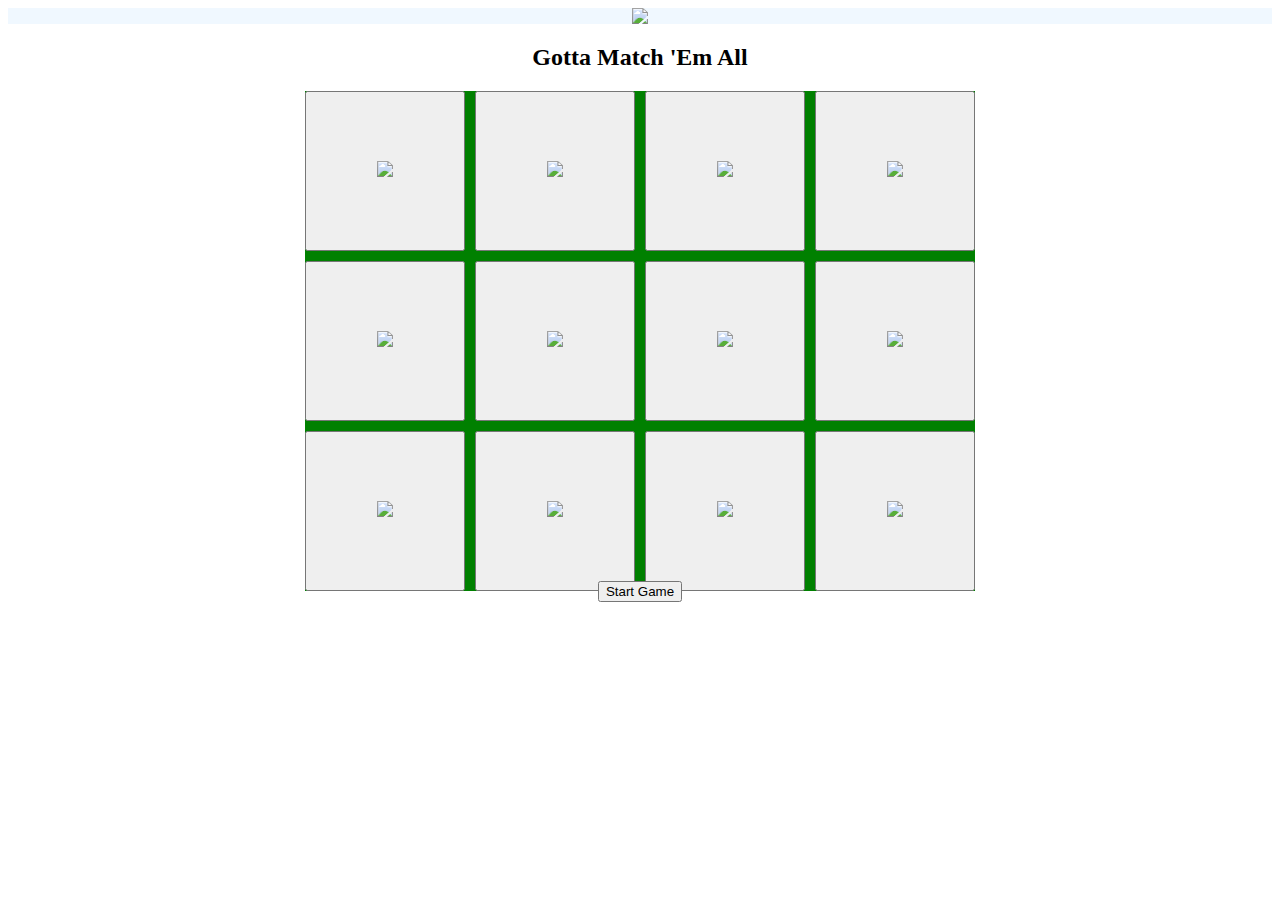
==== index.html @ b0e1e131 "adds playing field grid and toggle for cards" ====
<!DOCTYPE html>
<html lang="en">
<head>
    <meta charset="UTF-8">
    <meta name="viewport" content="width=device-width, initial-scale=1.0">
    <meta http-equiv="X-UA-Compatible" content="ie=edge">
    <link rel="preconnect" href="https://fonts.googleapis.com">
    <link rel="preconnect" href="https://fonts.gstatic.com" crossorigin>
    <link href="https://fonts.googleapis.com/css2?family=Merriweather&display=swap" rel="stylesheet">
    <link href="/css/style.css" rel="stylesheet">
    <script src="https://code.jquery.com/jquery-3.6.4.min.js" integrity="sha256-oP6HI9z1XaZNBrJURtCoUT5SUnxFr8s3BzRl+cbzUq8=" crossorigin="anonymous"></script>
    <script defer src="./js/script.js"></script>
    <title>Match Masters</title>
</head>
<header>
    <img src ="https://cdn.discordapp.com/attachments/1070105779736158238/1086332966155866112/match-masters-logo.png">
</header>
<body>
<h2>Gotta Match 'Em All</h2>
    <main>
        <div class="game-cards">
            <div class="card-fronts">
                <button type="button" class="card-front">
                 <img src="https://images-wixmp-ed30a86b8c4ca887773594c2.wixmp.com/f/4294769f-0f6f-466f-b1ec-b581d84cfd77/d4umff8-ede600bf-4530-461a-9648-2b0ce3cdd3c1.png?token=eyJ0eXAiOiJKV1QiLCJhbGciOiJIUzI1NiJ9.[base64].Z8iJXa7gf_w7TgjZww039iDXovcV-n1oQHAmroGyP5k" id="card1"></button>
                <button type="button" class="card-front">
                  <img src="https://images-wixmp-ed30a86b8c4ca887773594c2.wixmp.com/f/4294769f-0f6f-466f-b1ec-b581d84cfd77/d4umff8-ede600bf-4530-461a-9648-2b0ce3cdd3c1.png?token=eyJ0eXAiOiJKV1QiLCJhbGciOiJIUzI1NiJ9.[base64].Z8iJXa7gf_w7TgjZww039iDXovcV-n1oQHAmroGyP5k" id="card2"></button>
                <button type="button" class="card-front">
                  <img src="https://images-wixmp-ed30a86b8c4ca887773594c2.wixmp.com/f/4294769f-0f6f-466f-b1ec-b581d84cfd77/d4umff8-ede600bf-4530-461a-9648-2b0ce3cdd3c1.png?token=eyJ0eXAiOiJKV1QiLCJhbGciOiJIUzI1NiJ9.[base64].Z8iJXa7gf_w7TgjZww039iDXovcV-n1oQHAmroGyP5k" id="card3"></button>
                <button type="button" class="card-front">
                 <img src="https://images-wixmp-ed30a86b8c4ca887773594c2.wixmp.com/f/4294769f-0f6f-466f-b1ec-b581d84cfd77/d4umff8-ede600bf-4530-461a-9648-2b0ce3cdd3c1.png?token=eyJ0eXAiOiJKV1QiLCJhbGciOiJIUzI1NiJ9.[base64].Z8iJXa7gf_w7TgjZww039iDXovcV-n1oQHAmroGyP5k" id="card4"></button>
                <button type="button" class="card-front">
                  <img src="https://images-wixmp-ed30a86b8c4ca887773594c2.wixmp.com/f/4294769f-0f6f-466f-b1ec-b581d84cfd77/d4umff8-ede600bf-4530-461a-9648-2b0ce3cdd3c1.png?token=eyJ0eXAiOiJKV1QiLCJhbGciOiJIUzI1NiJ9.[base64].Z8iJXa7gf_w7TgjZww039iDXovcV-n1oQHAmroGyP5k" id="card5"></button>
                <button type="button" class="card-front">
                  <img src="https://images-wixmp-ed30a86b8c4ca887773594c2.wixmp.com/f/4294769f-0f6f-466f-b1ec-b581d84cfd77/d4umff8-ede600bf-4530-461a-9648-2b0ce3cdd3c1.png?token=eyJ0eXAiOiJKV1QiLCJhbGciOiJIUzI1NiJ9.[base64].Z8iJXa7gf_w7TgjZww039iDXovcV-n1oQHAmroGyP5k" id="card6"></button>
                <button type="button" class="card-front">
                 <img src="https://images-wixmp-ed30a86b8c4ca887773594c2.wixmp.com/f/4294769f-0f6f-466f-b1ec-b581d84cfd77/d4umff8-ede600bf-4530-461a-9648-2b0ce3cdd3c1.png?token=eyJ0eXAiOiJKV1QiLCJhbGciOiJIUzI1NiJ9.[base64].Z8iJXa7gf_w7TgjZww039iDXovcV-n1oQHAmroGyP5k" id="card7"></button>
                <button type="button" class="card-front">
                 <img src="https://images-wixmp-ed30a86b8c4ca887773594c2.wixmp.com/f/4294769f-0f6f-466f-b1ec-b581d84cfd77/d4umff8-ede600bf-4530-461a-9648-2b0ce3cdd3c1.png?token=eyJ0eXAiOiJKV1QiLCJhbGciOiJIUzI1NiJ9.[base64].Z8iJXa7gf_w7TgjZww039iDXovcV-n1oQHAmroGyP5k" id="card8"></button>
                <button type="button" class="card-front">
                 <img src="https://images-wixmp-ed30a86b8c4ca887773594c2.wixmp.com/f/4294769f-0f6f-466f-b1ec-b581d84cfd77/d4umff8-ede600bf-4530-461a-9648-2b0ce3cdd3c1.png?token=eyJ0eXAiOiJKV1QiLCJhbGciOiJIUzI1NiJ9.[base64].Z8iJXa7gf_w7TgjZww039iDXovcV-n1oQHAmroGyP5k" id="card9"></button>
                <button type="button" class="card-front">
                 <img src="https://images-wixmp-ed30a86b8c4ca887773594c2.wixmp.com/f/4294769f-0f6f-466f-b1ec-b581d84cfd77/d4umff8-ede600bf-4530-461a-9648-2b0ce3cdd3c1.png?token=eyJ0eXAiOiJKV1QiLCJhbGciOiJIUzI1NiJ9.[base64].Z8iJXa7gf_w7TgjZww039iDXovcV-n1oQHAmroGyP5k" id="card10"></button>
                <button type="button" class="card-front">
                 <img src="https://images-wixmp-ed30a86b8c4ca887773594c2.wixmp.com/f/4294769f-0f6f-466f-b1ec-b581d84cfd77/d4umff8-ede600bf-4530-461a-9648-2b0ce3cdd3c1.png?token=eyJ0eXAiOiJKV1QiLCJhbGciOiJIUzI1NiJ9.[base64].Z8iJXa7gf_w7TgjZww039iDXovcV-n1oQHAmroGyP5k" id="card11"></button>
                <button type="button" class="card-front">
                 <img src="https://images-wixmp-ed30a86b8c4ca887773594c2.wixmp.com/f/4294769f-0f6f-466f-b1ec-b581d84cfd77/d4umff8-ede600bf-4530-461a-9648-2b0ce3cdd3c1.png?token=eyJ0eXAiOiJKV1QiLCJhbGciOiJIUzI1NiJ9.[base64].Z8iJXa7gf_w7TgjZww039iDXovcV-n1oQHAmroGyP5k" id="card12"></button>
            </div>
            <!-- <div class="card-backs">
            </div> -->
        </div>
    </main>
    <aside>
      <!-- <p>Lorem, ipsum dolor sit amet consectetur adipisicing elit. Dolorem, rem! Placeat veritatis earum porro nulla dolor? Officiis quod commodi vitae possimus ut tenetur sit nostrum eligendi dolorem quasi cumque sapiente adipisci repudiandae placeat consequatur dicta, impedit itaque reprehenderit nemo nobis? Error deleniti provident praesentium eius fugiat rerum fugit? Quod labore nulla incidunt, temporibus molestiae neque cumque magni provident obcaecati ratione dolore aspernatur enim perferendis veniam quaerat? Ad sequi maiores amet vero odit necessitatibus ex labore distinctio quam mollitia eveniet, fugiat natus quia. Eius fuga eum eaque ratione minus deleniti, dolorem repellat, error beatae consequuntur deserunt sit quia ab praesentium harum.</p> -->
    </aside>
    <form id="search">
        <!-- <input type="text" placeholder="Pick your Pokemon" id="search-bar">
        <input type="submit" value="Catch" id="search-btn"/> -->
      </form>
    <form id="start">
        <input type="submit" value="Start Game" id="start-btn">
    </form>
</body>
</html>
---- css/style.css ----
body{
    
}
header{
    display: flex;
    background-color: aliceblue;
    height: 25%;
    justify-content: center;

}
h2{
    display: flex;
    justify-content: center;
}
/* main{
    display:flex;
    width:30%;
    margin: auto;
} */
.game-cards{
    display: flex;
    flex-direction: column;
    align-items: center;
    height: 50vh;
    gap: 10px;
    max-width: 800px;
    margin: auto;
}
.card-fronts {
    display: grid;
    grid-template-columns: repeat(4, 160px);
    grid-template-rows: repeat(3, 160px);
    grid-gap: 10px;
    background-color: green;
  }
/* .card-backs{
        display: grid;
        grid-template-columns: repeat(4, 160px);
        grid-template-rows: repeat(3, 160px);
        grid-gap: 10px;
} */
.card-back{

}
aside {
    background-color: antiquewhite;
    display: inline-flex;
    width: 15%;
    height: 75%;
    float: left;

}

form{
    display: flex;
    justify-content: center;
    margin-top: 20px;
}
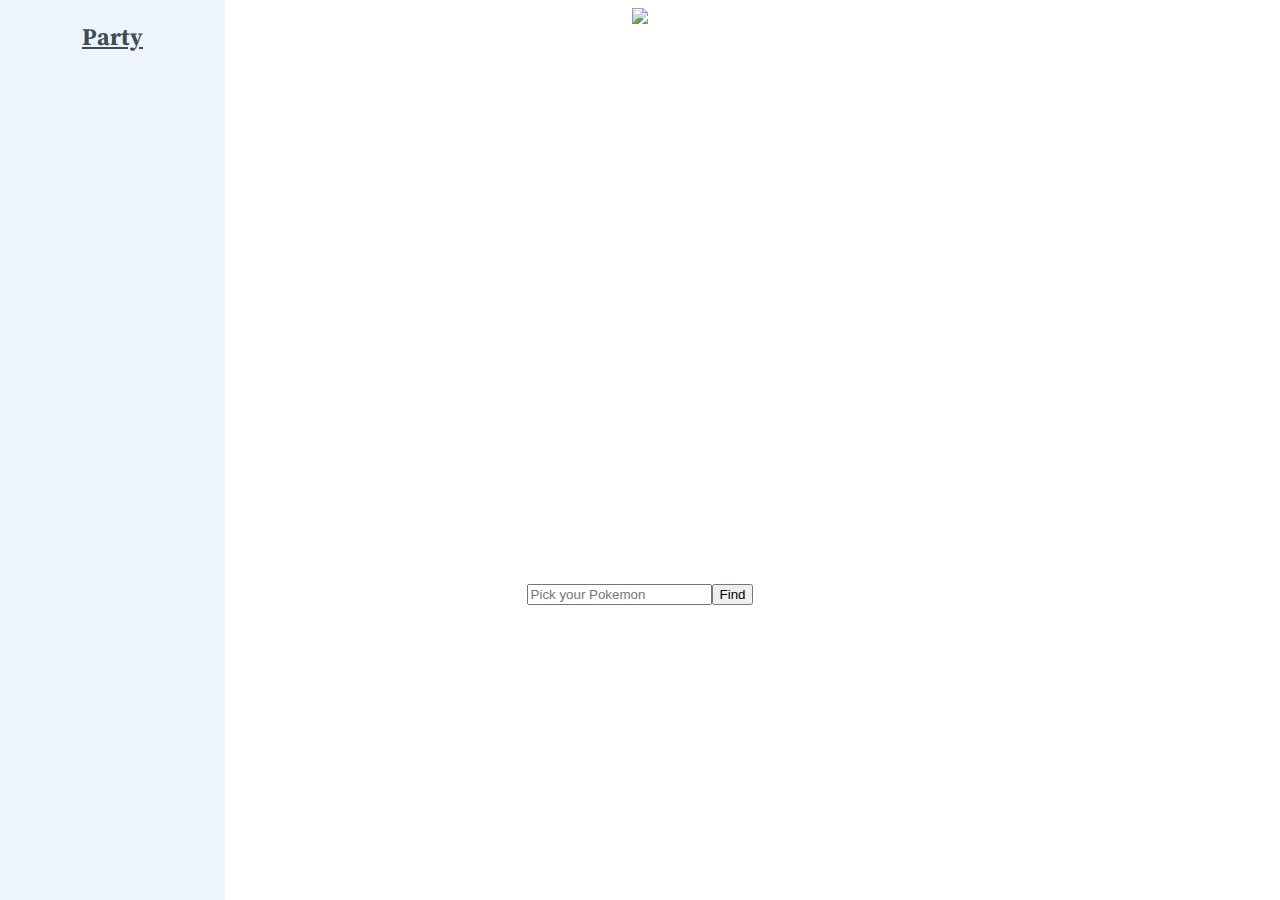
==== commit 5e7c418d: "changes app to pokemon search that displays stats" ====
--- a/index.html
+++ b/index.html
@@ -6,58 +6,78 @@
     <meta http-equiv="X-UA-Compatible" content="ie=edge">
     <link rel="preconnect" href="https://fonts.googleapis.com">
     <link rel="preconnect" href="https://fonts.gstatic.com" crossorigin>
-    <link href="https://fonts.googleapis.com/css2?family=Merriweather&display=swap" rel="stylesheet">
+    <link href="https://fonts.googleapis.com/css2?family=Source+Serif+Pro&display=swap" rel="stylesheet">
     <link href="/css/style.css" rel="stylesheet">
     <script src="https://code.jquery.com/jquery-3.6.4.min.js" integrity="sha256-oP6HI9z1XaZNBrJURtCoUT5SUnxFr8s3BzRl+cbzUq8=" crossorigin="anonymous"></script>
     <script defer src="./js/script.js"></script>
-    <title>Match Masters</title>
+    <title>Poke Library</title>
 </head>
 <header>
-    <img src ="https://cdn.discordapp.com/attachments/1070105779736158238/1086332966155866112/match-masters-logo.png">
+    <img src ="https://cdn.discordapp.com/attachments/1070216691415531520/1088207152088350791/[base64].png">
 </header>
 <body>
-<h2>Gotta Match 'Em All</h2>
+<h2></h2>
     <main>
-        <div class="game-cards">
-            <div class="card-fronts">
-                <button type="button" class="card-front">
-                 <img src="https://images-wixmp-ed30a86b8c4ca887773594c2.wixmp.com/f/4294769f-0f6f-466f-b1ec-b581d84cfd77/d4umff8-ede600bf-4530-461a-9648-2b0ce3cdd3c1.png?token=eyJ0eXAiOiJKV1QiLCJhbGciOiJIUzI1NiJ9.[base64].Z8iJXa7gf_w7TgjZww039iDXovcV-n1oQHAmroGyP5k" id="card1"></button>
-                <button type="button" class="card-front">
-                  <img src="https://images-wixmp-ed30a86b8c4ca887773594c2.wixmp.com/f/4294769f-0f6f-466f-b1ec-b581d84cfd77/d4umff8-ede600bf-4530-461a-9648-2b0ce3cdd3c1.png?token=eyJ0eXAiOiJKV1QiLCJhbGciOiJIUzI1NiJ9.[base64].Z8iJXa7gf_w7TgjZww039iDXovcV-n1oQHAmroGyP5k" id="card2"></button>
-                <button type="button" class="card-front">
-                  <img src="https://images-wixmp-ed30a86b8c4ca887773594c2.wixmp.com/f/4294769f-0f6f-466f-b1ec-b581d84cfd77/d4umff8-ede600bf-4530-461a-9648-2b0ce3cdd3c1.png?token=eyJ0eXAiOiJKV1QiLCJhbGciOiJIUzI1NiJ9.[base64].Z8iJXa7gf_w7TgjZww039iDXovcV-n1oQHAmroGyP5k" id="card3"></button>
-                <button type="button" class="card-front">
-                 <img src="https://images-wixmp-ed30a86b8c4ca887773594c2.wixmp.com/f/4294769f-0f6f-466f-b1ec-b581d84cfd77/d4umff8-ede600bf-4530-461a-9648-2b0ce3cdd3c1.png?token=eyJ0eXAiOiJKV1QiLCJhbGciOiJIUzI1NiJ9.[base64].Z8iJXa7gf_w7TgjZww039iDXovcV-n1oQHAmroGyP5k" id="card4"></button>
-                <button type="button" class="card-front">
-                  <img src="https://images-wixmp-ed30a86b8c4ca887773594c2.wixmp.com/f/4294769f-0f6f-466f-b1ec-b581d84cfd77/d4umff8-ede600bf-4530-461a-9648-2b0ce3cdd3c1.png?token=eyJ0eXAiOiJKV1QiLCJhbGciOiJIUzI1NiJ9.[base64].Z8iJXa7gf_w7TgjZww039iDXovcV-n1oQHAmroGyP5k" id="card5"></button>
-                <button type="button" class="card-front">
-                  <img src="https://images-wixmp-ed30a86b8c4ca887773594c2.wixmp.com/f/4294769f-0f6f-466f-b1ec-b581d84cfd77/d4umff8-ede600bf-4530-461a-9648-2b0ce3cdd3c1.png?token=eyJ0eXAiOiJKV1QiLCJhbGciOiJIUzI1NiJ9.[base64].Z8iJXa7gf_w7TgjZww039iDXovcV-n1oQHAmroGyP5k" id="card6"></button>
-                <button type="button" class="card-front">
-                 <img src="https://images-wixmp-ed30a86b8c4ca887773594c2.wixmp.com/f/4294769f-0f6f-466f-b1ec-b581d84cfd77/d4umff8-ede600bf-4530-461a-9648-2b0ce3cdd3c1.png?token=eyJ0eXAiOiJKV1QiLCJhbGciOiJIUzI1NiJ9.[base64].Z8iJXa7gf_w7TgjZww039iDXovcV-n1oQHAmroGyP5k" id="card7"></button>
-                <button type="button" class="card-front">
-                 <img src="https://images-wixmp-ed30a86b8c4ca887773594c2.wixmp.com/f/4294769f-0f6f-466f-b1ec-b581d84cfd77/d4umff8-ede600bf-4530-461a-9648-2b0ce3cdd3c1.png?token=eyJ0eXAiOiJKV1QiLCJhbGciOiJIUzI1NiJ9.[base64].Z8iJXa7gf_w7TgjZww039iDXovcV-n1oQHAmroGyP5k" id="card8"></button>
-                <button type="button" class="card-front">
-                 <img src="https://images-wixmp-ed30a86b8c4ca887773594c2.wixmp.com/f/4294769f-0f6f-466f-b1ec-b581d84cfd77/d4umff8-ede600bf-4530-461a-9648-2b0ce3cdd3c1.png?token=eyJ0eXAiOiJKV1QiLCJhbGciOiJIUzI1NiJ9.[base64].Z8iJXa7gf_w7TgjZww039iDXovcV-n1oQHAmroGyP5k" id="card9"></button>
-                <button type="button" class="card-front">
-                 <img src="https://images-wixmp-ed30a86b8c4ca887773594c2.wixmp.com/f/4294769f-0f6f-466f-b1ec-b581d84cfd77/d4umff8-ede600bf-4530-461a-9648-2b0ce3cdd3c1.png?token=eyJ0eXAiOiJKV1QiLCJhbGciOiJIUzI1NiJ9.[base64].Z8iJXa7gf_w7TgjZww039iDXovcV-n1oQHAmroGyP5k" id="card10"></button>
-                <button type="button" class="card-front">
-                 <img src="https://images-wixmp-ed30a86b8c4ca887773594c2.wixmp.com/f/4294769f-0f6f-466f-b1ec-b581d84cfd77/d4umff8-ede600bf-4530-461a-9648-2b0ce3cdd3c1.png?token=eyJ0eXAiOiJKV1QiLCJhbGciOiJIUzI1NiJ9.[base64].Z8iJXa7gf_w7TgjZww039iDXovcV-n1oQHAmroGyP5k" id="card11"></button>
-                <button type="button" class="card-front">
-                 <img src="https://images-wixmp-ed30a86b8c4ca887773594c2.wixmp.com/f/4294769f-0f6f-466f-b1ec-b581d84cfd77/d4umff8-ede600bf-4530-461a-9648-2b0ce3cdd3c1.png?token=eyJ0eXAiOiJKV1QiLCJhbGciOiJIUzI1NiJ9.[base64].Z8iJXa7gf_w7TgjZww039iDXovcV-n1oQHAmroGyP5k" id="card12"></button>
+        <div class="container">
+            <div class="card">
+                <div class="main-pokemon">
+                    <h3 class="poke-name"></h3>
+                    <img src="" class="poke-sprite">
+                    <div class="poke-info">
+                        <p class="poke-type"></p>
+                        <p class="poke-id"></p>
+                    </div>
+                    <div class="poke-stats">
+                        <p class="hp"></p>
+                        <p class="attack"></p>
+                        <p class="defense"></p>
+                        <p class="special-attack"></p>
+                        <p class="special-defense"></p>
+                        <p class="speed"></p>
+                    </div>
+                </div>
             </div>
-            <!-- <div class="card-backs">
-            </div> -->
         </div>
     </main>
     <aside>
-      <!-- <p>Lorem, ipsum dolor sit amet consectetur adipisicing elit. Dolorem, rem! Placeat veritatis earum porro nulla dolor? Officiis quod commodi vitae possimus ut tenetur sit nostrum eligendi dolorem quasi cumque sapiente adipisci repudiandae placeat consequatur dicta, impedit itaque reprehenderit nemo nobis? Error deleniti provident praesentium eius fugiat rerum fugit? Quod labore nulla incidunt, temporibus molestiae neque cumque magni provident obcaecati ratione dolore aspernatur enim perferendis veniam quaerat? Ad sequi maiores amet vero odit necessitatibus ex labore distinctio quam mollitia eveniet, fugiat natus quia. Eius fuga eum eaque ratione minus deleniti, dolorem repellat, error beatae consequuntur deserunt sit quia ab praesentium harum.</p> -->
+      <div class = "party">
+        <h2>Party</h2>
+        <div id="party-pokemon">
+            <img src="" id="sprite1">
+            <p id="name1"></p>
+            <p id="type1"></p>
+        </div>
+        <div id="pokemon2">
+            <img src="" id="sprite2">
+            <p id="name2"></p>
+            <p id="type2"></p>
+        </div>
+        <div id="pokemon3">
+            <img src="" id="sprite3">
+            <p id="name3"></p>
+            <p id="type3"></p>
+        </div>
+        <div id="pokemon4">
+            <img src="" id="sprite4">
+            <p id="name4"></p>
+            <p id="type4"></p>
+        </div>
+        <div id="pokemon5">
+            <img src="" id="sprite5">
+            <p id="name5"></p>
+            <p id="type5"></p>
+        </div>
+        <div id="pokemon6">
+            <img src="" id="sprite6">
+            <p id="name6"></p>
+            <p id="type6"></p>
+        </div>
+      </div>
     </aside>
     <form id="search">
-        <!-- <input type="text" placeholder="Pick your Pokemon" id="search-bar">
-        <input type="submit" value="Catch" id="search-btn"/> -->
+        <input type="text" placeholder="Pick your Pokemon" id="search-bar"
+        onfocus="this.value=''">
+        <input type="submit" value="Find" id="search-btn"/>
       </form>
-    <form id="start">
-        <input type="submit" value="Start Game" id="start-btn">
-    </form>
 </body>
 </html>--- a/css/style.css
+++ b/css/style.css
@@ -1,9 +1,10 @@
 body{
-    
+    background-image: url("https://wallup.net/wp-content/uploads/2016/05/24/143432-nature-Pokemon.jpg");
+    font-family: 'Source Serif Pro', serif;
 }
+
 header{
     display: flex;
-    background-color: aliceblue;
     height: 25%;
     justify-content: center;
 
@@ -12,47 +13,58 @@
     display: flex;
     justify-content: center;
 }
-/* main{
-    display:flex;
-    width:30%;
-    margin: auto;
-} */
-.game-cards{
+
+h3{
+    text-transform: capitalize;
+    text-decoration: underline;
+    font-size: 25px;
+}
+
+.poke-type{
+    text-transform: capitalize;
+    font-weight:bold
+}
+
+.container{
     display: flex;
     flex-direction: column;
     align-items: center;
     height: 50vh;
-    gap: 10px;
     max-width: 800px;
     margin: auto;
+    padding-bottom: 50px;
 }
-.card-fronts {
-    display: grid;
-    grid-template-columns: repeat(4, 160px);
-    grid-template-rows: repeat(3, 160px);
-    grid-gap: 10px;
-    background-color: green;
-  }
-/* .card-backs{
-        display: grid;
-        grid-template-columns: repeat(4, 160px);
-        grid-template-rows: repeat(3, 160px);
-        grid-gap: 10px;
-} */
-.card-back{
 
+.card{
+    /* width: 50vw;
+    height: 50vh; */
 }
+
+.main-pokemon{
+    display: flex;
+    flex-direction: column;
+    justify-content:center;
+    align-items:normal;
+    height: 100%;
+    width: 100%;
+}
+
 aside {
-    background-color: antiquewhite;
-    display: inline-flex;
-    width: 15%;
-    height: 75%;
-    float: left;
+    background-color: rgba(92, 148, 238, 0.1);
+    position: absolute;
+    width: 25vh;
+    height: 100vh;
+    top: 0;
+    left: 0;
+}
 
+aside h2{
+    text-decoration: underline;
+    color: #404c52;
 }
 
 form{
     display: flex;
     justify-content: center;
     margin-top: 20px;
-}+}
